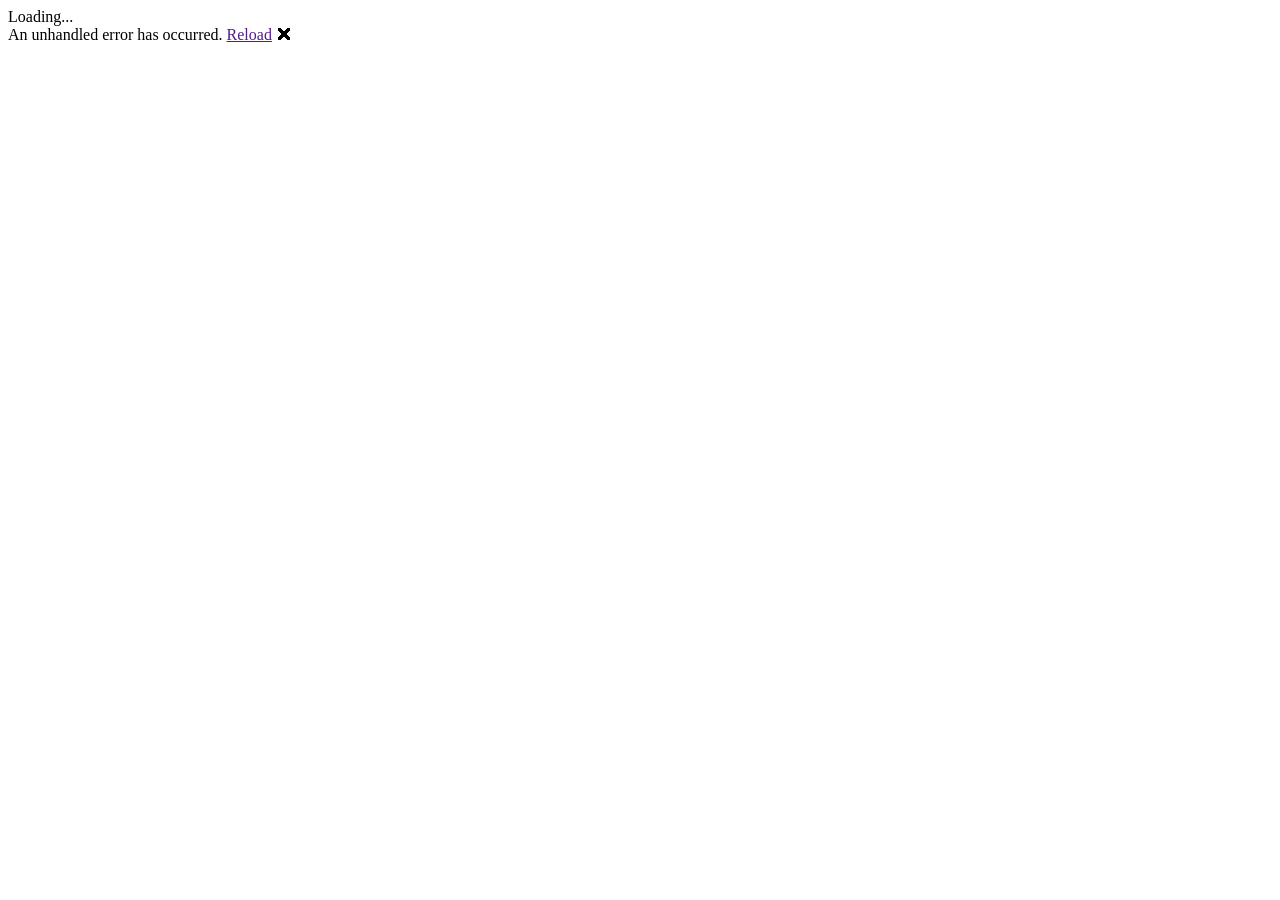
==== bin/Release/net7.0/publish/wwwroot/index.html @ 6f32f429 "Changes Styles 	+ Add Arrecife Logo in the browser tab 	+ styles for responsive view" ====
<!DOCTYPE html>
<html lang="en">

<head>
    <meta charset="utf-8" />
    <title>Web Cite Arrecife</title>
    <base href="/" />
    <link href="css/app.css" rel="stylesheet" />
    <link href="Web Cite Arrecife.styles.css" rel="stylesheet" />
    <!-- If you add any scoped CSS files, uncomment the following to load them
    <link href="Web_Cite_Arrecife.styles.css" rel="stylesheet" /> -->
</head>

<body>
    <div id="app">Loading...</div>

    <div id="blazor-error-ui">
        An unhandled error has occurred.
        <a href="" class="reload">Reload</a>
        <a class="dismiss">🗙</a>
    </div>
    <script src="_framework/blazor.webassembly.js"></script>
</body>

</html>
---- bin/Release/net7.0/publish/wwwroot/css/app.css ----
:root {
    --cyanColorBase: oklch(.7 .16 200);
    --purpleColorBase: oklch(.5 .22 295);
    --background: oklch(.15 .02 240);
    --patchBackground: oklch(0.18 0.02 242.56);
    --black: oklch(.25 .02 240);
    --text: #8a9095;
    --whiteText: oklch(.98 .01 240);
    --spacing: 0.25rem;
    --radius: 1rem;
    --dialogDimension: 50%;
}
* {
    font-family: 'Geist', 'Geist-Fallback', sans-serif;
    box-sizing: content-box;
    /* color:var(--text); */
}

html {
    scroll-behavior: smooth;
}
body, #app, main {
    margin: 0px;
    height: 100vh;
    width: 100vw;
}
button, input, select, optgroup, textarea, ::file-selector-button {
    font: inherit;
    font-feature-settings: inherit;
    font-variation-settings: inherit;
    letter-spacing: inherit;
    color: inherit;
    border-radius: 0;
    background-color: transparent;
    opacity: 1;
    border: 0px;
}
main {
    background-color: var(--background);
    outline-color: color-mix(in oklab, var(--ring) 50%, transparent);
}
h1,h2,h3,h4 {
    color: var(--whiteText);
    margin: 0px;
}
h1,h2,h3,h4:focus-visible {
    outline: -webkit-focus-ring-color auto 0px;    
}

p{
    margin:0px;
    color: var(--text);
}
button, a{
    cursor: pointer;
}
.buttonBloqued{
    cursor:not-allowed;
    position:relative;
}
.buttonBloqued::after{
    content: "";
    position: absolute;
    inset: 0;
    background: rgba(0, 0, 0, 0.4);
    border-radius: calc(var(--radius) - 2px);
}


.gradientText {
    background: linear-gradient(135deg, var(--cyanColorBase) 0%, var(--purpleColorBase) 100%);
    -webkit-text-fill-color: transparent;
    -webkit-background-clip: text;
    background-clip: text;
    width: fit-content;
    font-weight:bold;
}

.transparentButton{
    top: calc(var(--spacing) * -2);
    border-radius: var(--radius);
    border: 0px;
    padding: 10px;
    transition: 0.25s;
    height: 24px;
    width: 24px;
    color:var(--text);
}
.transparentButton:hover{
    background-color: color-mix(in oklab, var(--whiteText) 10%, transparent);
    color: var(--whiteText);
}

.anchorHover{
    color:var(--text);
    box-sizing: border-box;
    width: fit-content;
}
.anchorHover:hover{
    color:var(--whiteText);
}

.iconApp {
    background: linear-gradient(135deg, var(--cyanColorBase) 0%, var(--purpleColorBase) 100%);
    border-radius: calc(var(--radius) + 4px);
    height: calc(var(--spacing) * 10);
    width: calc(var(--spacing) * 10);
    display: flex;
}
.iconBackground{
    z-index: 0;
}
.aNav {
    color: color-mix(in oklab, var(--whiteText) 80%, transparent);
    text-decoration: none;
}
.aNav:hover{ 
    color: var(--whiteText);
}
.svg{
    color: color-mix(in oklab, var(--whiteText) 80%, transparent);
}
.svg:hover{
    color: var(--whiteText);
}

.contentImage{
    width: 50%;
    height: 600px;
    background: linear-gradient(125deg,
        color-mix(in oklch, var(--cyanColorBase) 10%, transparent),
        color-mix(in oklch, var(--purpleColorBase) 10%, transparent)
    );
    align-content: center;
    border-radius: var(--radius);
}
.stapeLine{
    position: absolute;
    width: 100%;
    height: 1.5px;
    background: linear-gradient(45deg,
        color-mix(in oklch, var(--cyanColorBase) 30%, transparent),
        color-mix(in oklch, var(--purpleColorBase) 30%, transparent));
    top: 40%;
}
.dividingLine{
    width: 80%;
    height: 1.5px;
    background: color-mix(in oklch, var(--black) 100%, white);
    margin-block: 20px;
}
.workInProgress{
    background: rgb(255 179 2 / 16%);
    border: 1.5px solid rgb(255 179 0 / 38%);
    border-radius: calc(var(--radius));
    color: white;
    padding-left: 10px;
    height: 30px;
    display: flex;
    align-items: center;
}

.center{
    text-align: center;
    align-items: center;
    justify-content: center;
}
.totalWidth{width: -webkit-fill-available;}
.width300{width: 300px;}
.width200{width: 200px;}
.height100ps{height: 100%;}
.height70{height: 70px;}
.contentSpacing{margin-inline: 100px;}
.contentSpacing2{margin-inline: 200px;}
.fs70{ font-size: 70px;}
.fs50{ font-size: 50px;}
.fs40{ font-size: 40px;}
.fs20{ font-size: 20px;}
.fs15{ font-size: 15px;}
.tc-white{color:var(--whiteText)}
.tc-grey{color:var(--text)}
.fw600{font-weight: 600;}
.line-h40{line-height: 40px;}
.flex-column{ display: flex; flex-direction: column;}
.flex-line{display: flex;}
.flex-wrap{flex-wrap: wrap;}
.flex1{flex: 1;}
.jc-spaceEvenly{justify-content: space-evenly;}
.jc-spaceBetween{justify-content: space-between;}
.ai-center{align-items: center;}
.ai-flexStart{align-items: flex-start;}
.marg20{margin: 20px;}
.marg5{margin: 5px;}
.marg-block40{margin-block:40px;}
.marg-inline40{margin-inline:40px;}
.marg-top80{margin-top: 80px;}
.marg-bottom80{margin-bottom: 80px;}
.marg-bottom20{margin-bottom: 20px;}
.pd50{padding: 50px;}
.pd10{padding: 10px;}
.pd5{padding: 5px;}
.pd0{padding:0px;}
.pd-inline80{ padding-inline: 80px;}
.pd-block80{ padding-block: 80px;}
.pd-block20{ padding-block: 20px;}
.pd-block10{ padding-block: 10px;}
.gap4{ gap: calc(var(--spacing) * 4);}
.gap8{ gap: calc(var(--spacing) * 8);}
.gap16{ gap: calc(var(--spacing) * 16);}
.boxSizing-border{box-sizing: border-box;}
.posRelative{position:relative;}
.posAbsolute{position:absolute;}

@font-face {
    font-family: 'Geist';
    src: url('../fonts/Geist-Regular.woff2') format('woff2');
    font-weight: 400;
    font-style: normal;
    font-display: swap;
}

@font-face {
    font-family: 'Geist';
    src: url('../fonts/Geist-Bold.woff2') format('woff2');
    font-weight: 700;
    font-style: normal;
    font-display: swap;
}





/* === Blazor === */
#blazor-error-ui {
    background: lightyellow;
    bottom: 0;
    box-shadow: 0 -1px 2px rgba(0, 0, 0, 0.2);
    display: none;
    left: 0;
    padding: 0.6rem 1.25rem 0.7rem 1.25rem;
    position: fixed;
    width: 100%;
    z-index: 1000;
}

    #blazor-error-ui .dismiss {
        cursor: pointer;
        position: absolute;
        right: 0.75rem;
        top: 0.5rem;
    }

.blazor-error-boundary {
    background: url([data-uri]) no-repeat 1rem/1.8rem, #b32121;
    padding: 1rem 1rem 1rem 3.7rem;
    color: white;
}

.blazor-error-boundary::after {
    content: "An error has occurred."
}
---- bin/Release/net7.0/publish/wwwroot/Web Cite Arrecife.styles.css ----
/* /Components/BackgroundFlashes/BackgroundFlashes.razor.rz.scp.css */
.styleBackground[b-y1ybs8mo8k]{
    background-color: var(--background);
    width: 100vw;
    min-height: 500px;
    position: relative;
    padding-top: 100px;
    display: flex;
    justify-content: center;
    align-items: center;
    flex-direction: column;
    padding-bottom: 100px;
}

.first-flash[b-y1ybs8mo8k]
{
    width: 400px;
    height: 400px;
    border-radius: 100%;
    position: absolute;
    top: 0px;
    left: 0px;
    background-color: color-mix(in oklab, var(--cyanColorBase) 10%, transparent);
    filter: blur(4rem);
}

.second-flash[b-y1ybs8mo8k]{
    width: 400px;
    height: 400px;
    border-radius: 100%;
    position: absolute;
    bottom: 0%;
    right: 0%;
    background-color: color-mix(in oklab, var(--purpleColorBase) 10%, transparent);
    filter: blur(4rem);
}

/* /Components/BackgroundLinearGradient/BackgroundLinearGradient.razor.rz.scp.css */
.backgroundLinearGradient[b-zsus72iwuf]{
    background: var(--background);
    background: linear-gradient(145deg,
        color-mix(in oklch, var(--cyanColorBase) 25%, black),
        color-mix(in oklch, var(--purpleColorBase) 25%, black)
    );
    width: 100vw;
    min-height: 400px;
    position: relative;
    padding-top: 100px;
    display: flex;
    justify-content: center;
    align-items: center;
    flex-direction: column;
}
/* /Components/Background/Background.razor.rz.scp.css */
.styleBackground[b-3aini647ok]{
    background-color: var(--patchBackground);
    width: 100vw;
    min-height: 500px;
    position: relative;
    padding-top: 100px;
    display: flex;
    justify-content: center;
    align-items: center;
    flex-direction: column;
}
/* /Components/BlackButton/BlackButton.razor.rz.scp.css */
.blackButton[b-wwqe3c333r]{
    background: black;
    color: white;
    font-size: calc(0.85rem *1.2);
    padding: 0px;
    border-radius: calc(var(--radius) - 2px);
    margin-block: 30px;
    margin-inline: 10px;
}
/* /Components/Button/Button.razor.rz.scp.css */
.ButtonTransparent[b-wne60mb2ri] {
    background: transparent;
    border: 1px var(--black) solid;
    color: white;
    font-size: calc(0.85rem *1.2);
    
    padding-block: calc(var(--spacing) * 3);
    padding-inline: calc(var(--spacing) * 4);
    border-radius: calc(var(--radius) - 2px);

    transition: 0.25s;
}
.coloredButton:hover[b-wne60mb2ri]{
    background: color-mix(in oklab, var(--cyanColorBase) 60%, transparent);
    color: var(--background);
}
/* /Components/Cards/SquareCard.razor.rz.scp.css */
.squareCard[b-6g19xr893y]{
    width: 310px;
    height: 275px;
    background: var(--background);
    border-radius: calc(var(--radius) * 2);
    padding: 30px;
    box-sizing: border-box;
    transition: 0.5s;
}
.squareCard:hover[b-6g19xr893y]{
    box-shadow: -2px 2px 5px color-mix(in oklch, var(--cyanColorBase) 50%, transparent), 
                2px 2px 5px color-mix(in oklch, var(--purpleColorBase) 90%, transparent);    
}
/* /Components/Circle/Circle.razor.rz.scp.css */
.circle[b-0jy4qzao4r]{
    border-radius: 100%;
    background: var(--purpleColorBase);
    width: 30px;
    height: 30px;
    position: absolute;
    top: -5px;
    right: -5px;
    font-size: 17px;
    font-weight: 600;
    color:var(--whiteText);
    display: flex;
    justify-content: center;
    align-items: center;
}
/* /Components/ColoredButton/ColoredButton.razor.rz.scp.css */
.coloredButton[b-kupco6wh1v] {
    background: linear-gradient(135deg,var(--cyanColorBase)0%,var(--purpleColorBase)100%);
    color: white;
    font-size: calc(0.85rem *1.2);
    padding-block: calc(var(--spacing) * 3);
    padding-inline: calc(var(--spacing) * 4);
    border-radius: calc(var(--radius) - 2px);
}
/* /Components/Dialog/ReactiveDialog.razor.rz.scp.css */

.reactiveDialog[b-f1qvybxfvo]{
    position: fixed;
    width: 100vw;
    top: 0;
    height: 100vh;
    z-index: 20;
    
    background: color-mix(in oklch, black 50%, transparent);
}
.mainContent[b-f1qvybxfvo]{
    position: absolute;
    width: var(--dialogDimension);
    top: calc(50% - 100px);
    height: 200px;
    left: calc(50% - (var(--dialogDimension) / 2));
    box-sizing: border-box;

    padding: 30px;

    background: linear-gradient(145deg,
        color-mix(in oklch, var(--cyanColorBase) 25%, black),
        color-mix(in oklch, var(--purpleColorBase) 25%, black)
    );
    box-shadow: -5px -5px 15px 0.5px color-mix(in oklch, var(--cyanColorBase) 30%, transparent),
                5px 5px 15px 0.5px color-mix(in oklch, var(--purpleColorBase) 30%, transparent);
    border-radius: var(--radius);

    color:var(--text);
}

.closeButton[b-f1qvybxfvo]{
    position: absolute;
    top: -20px;
    right: -10px;

    width: 35px;
    height: 35px;
    background-color: var(--patchBackground);
    border-radius: 100%;
    padding: 0px;
    
    color: var(--text);
    transition: 0.5s;
}
.closeButton:hover[b-f1qvybxfvo]{
    box-shadow: -5px -5px 10px 0.5px color-mix(in oklch, var(--cyanColorBase) 70%, transparent),
                5px 5px 10px 0.5px color-mix(in oklch, var(--purpleColorBase) 70%, transparent);
    color: var(--whiteText);
}
/* /Components/GradientRectangle/GradientRectangle.razor.rz.scp.css */
.gradientRectangle[b-d6ic9p5wf9]{
    position: relative;
}
/* /Components/NavBar/NavBar.razor.rz.scp.css */
.navBar[b-metm05gy16] {
    position: fixed;
    top: 0px;
    width: 100vw;
    align-content: center;
    z-index: 10;
}
.glass-effect[b-metm05gy16]{
    backdrop-filter: blur(10px);
    background: #ffffff0d;
    border: 1px solid #ffffff1a;
}
.content-navBar[b-metm05gy16] {
    height: 100%;
    padding-block: calc(var(--spacing) * 4);
    padding-inline: calc(var(--spacing) * 4);
    display: flex;
    justify-content: space-around;
    margin-inline: auto;
}
.first-space-navBar[b-metm05gy16] {
    display: flex;
    align-items: center;
    
}
.first-space-navBar .appName[b-metm05gy16] {
    font-size: 25px;
    margin-left: 10px;
}
.second-space-navBar[b-metm05gy16]{
    display: flex;
    align-items: center;
    gap: calc(var(--spacing) * 8);
}
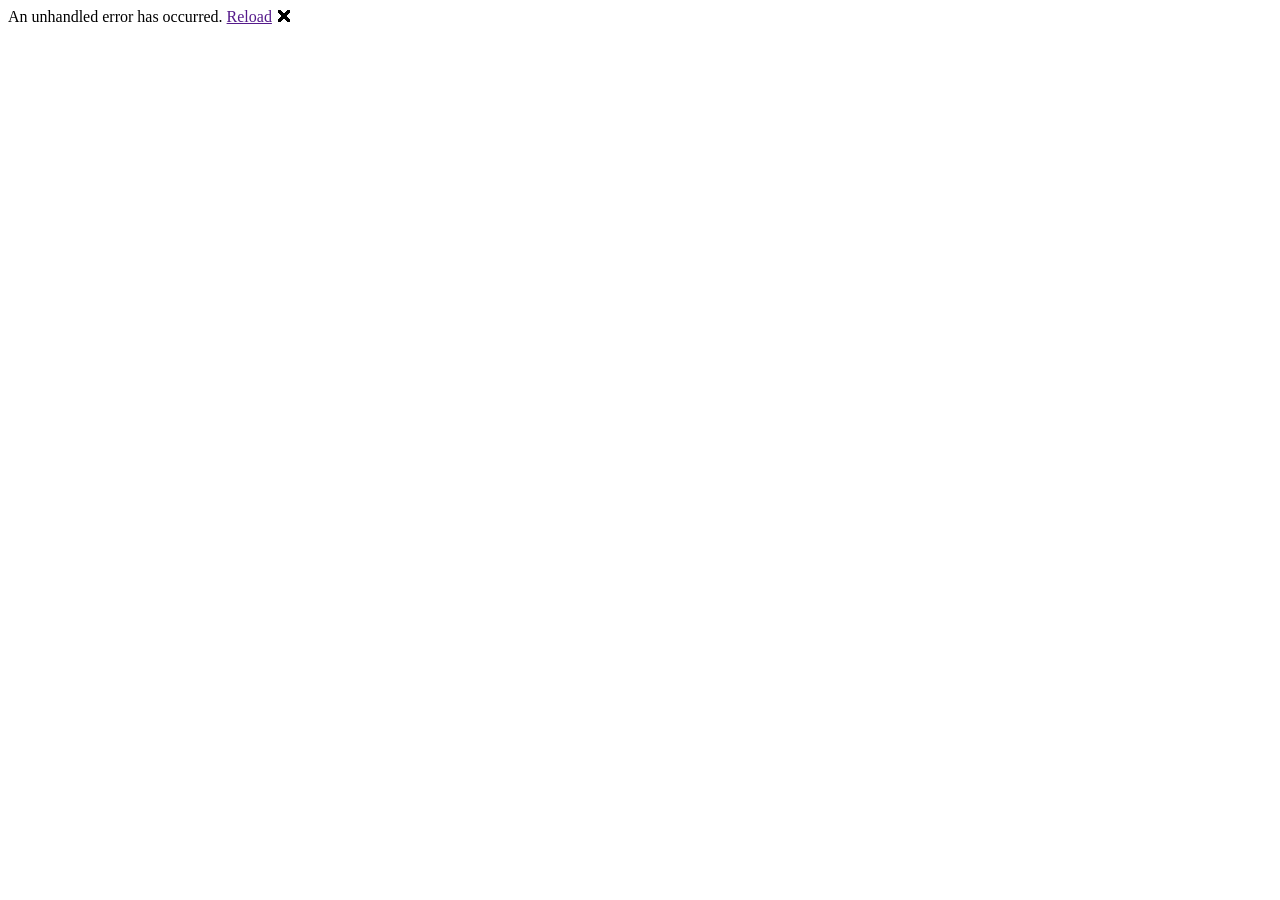
==== commit 6d45b11d: "Change view load process 	* Change process load visibility" ====
--- a/bin/Release/net7.0/publish/wwwroot/index.html
+++ b/bin/Release/net7.0/publish/wwwroot/index.html
@@ -7,12 +7,18 @@
     <base href="/" />
     <link href="css/app.css" rel="stylesheet" />
     <link href="Web Cite Arrecife.styles.css" rel="stylesheet" />
+    <link rel="icon" href="./images/iconApp.png">
     <!-- If you add any scoped CSS files, uncomment the following to load them
     <link href="Web_Cite_Arrecife.styles.css" rel="stylesheet" /> -->
+    <meta name="viewport" content="width=device-width, initial-scale=1.0" />
 </head>
 
 <body>
-    <div id="app">Loading...</div>
+    <div id="app">
+        <div class="circleLoading">
+            <div class="contentCircleLoading"></div>
+        </div>
+    </div>
 
     <div id="blazor-error-ui">
         An unhandled error has occurred.
--- a/bin/Release/net7.0/publish/wwwroot/css/app.css
+++ b/bin/Release/net7.0/publish/wwwroot/css/app.css
@@ -77,6 +77,9 @@
 }
 
 .transparentButton{
+    display: flex;
+    justify-content: center;
+    align-items: center;
     top: calc(var(--spacing) * -2);
     border-radius: var(--radius);
     border: 0px;
@@ -101,7 +104,7 @@
 }
 
 .iconApp {
-    background: linear-gradient(135deg, var(--cyanColorBase) 0%, var(--purpleColorBase) 100%);
+    background: linear-gradient(135deg, var(--cyanColorBase) 0%, var(--purpleColorBase) 80%);
     border-radius: calc(var(--radius) + 4px);
     height: calc(var(--spacing) * 10);
     width: calc(var(--spacing) * 10);
@@ -109,6 +112,8 @@
 }
 .iconBackground{
     z-index: 0;
+    width: 400px;
+    height: 400px;
 }
 .aNav {
     color: color-mix(in oklab, var(--whiteText) 80%, transparent);
@@ -159,19 +164,61 @@
     display: flex;
     align-items: center;
 }
-
+.container2cells{
+    display: flex;
+    flex-direction: row;
+    gap: calc(var(--spacing) * 16);
+    align-items: center;
+    padding-inline: 30px;
+}
+.container2cells .cell{
+    flex: 1;
+    width: 50%;
+}
+.cells4flex{
+    display: none;
+}
+.titleSecurityBlock{
+    width: 400px;
+    font-size: 50px;
+    line-height: 40px;
+}
+.footer{
+    display: flex;
+    margin-inline-start: 5%;
+    width: -webkit-fill-available;
+    align-items: flex-start;
+    gap: 4;
+}
+.securityBackground{
+    padding-bottom: 80px;
+    padding-inline:100px;
+    box-sizing: border-box;
+    
+}
+.contentSquareCards{
+    display: flex;
+    justify-content: space-evenly;
+    gap: calc(var(--spacing) * 8);
+    padding-block: 80px;
+    flex-wrap: wrap;
+    padding-inline: 30px;
+}
 .center{
     text-align: center;
     align-items: center;
     justify-content: center;
+}
+.minWidth900{
+    display: none;
 }
 .totalWidth{width: -webkit-fill-available;}
 .width300{width: 300px;}
 .width200{width: 200px;}
 .height100ps{height: 100%;}
 .height70{height: 70px;}
-.contentSpacing{margin-inline: 100px;}
-.contentSpacing2{margin-inline: 200px;}
+.contentSpacing{margin-inline: 5%;}
+.contentSpacing2{margin-inline: 10%;}
 .fs70{ font-size: 70px;}
 .fs50{ font-size: 50px;}
 .fs40{ font-size: 40px;}
@@ -185,11 +232,13 @@
 .flex-line{display: flex;}
 .flex-wrap{flex-wrap: wrap;}
 .flex1{flex: 1;}
+.jc-center{justify-content: center;}
 .jc-spaceEvenly{justify-content: space-evenly;}
 .jc-spaceBetween{justify-content: space-between;}
 .ai-center{align-items: center;}
 .ai-flexStart{align-items: flex-start;}
 .marg20{margin: 20px;}
+.marg10{margin: 10px;}
 .marg5{margin: 5px;}
 .marg-block40{margin-block:40px;}
 .marg-inline40{margin-inline:40px;}
@@ -197,10 +246,15 @@
 .marg-bottom80{margin-bottom: 80px;}
 .marg-bottom20{margin-bottom: 20px;}
 .pd50{padding: 50px;}
+.pd20{padding:20px;}
 .pd10{padding: 10px;}
 .pd5{padding: 5px;}
 .pd0{padding:0px;}
 .pd-inline80{ padding-inline: 80px;}
+.pd-inline50{ padding-inline: 50px;}
+.pd-inline30{ padding-inline: 30px;}
+.pd-inline15{ padding-inline: 15px;}
+.pd-inline10{ padding-inline: 10px;}
 .pd-block80{ padding-block: 80px;}
 .pd-block20{ padding-block: 20px;}
 .pd-block10{ padding-block: 10px;}
@@ -211,6 +265,75 @@
 .posRelative{position:relative;}
 .posAbsolute{position:absolute;}
 
+
+
+@media(max-width: 900px){
+    
+    .contentSpacing{margin-inline: 0px;}
+    .contentSpacing2{margin-inline: 0px;}
+    .container2cells{
+        display: flex;
+        flex-direction: column;
+        gap: calc(var(--spacing) * 16);
+        align-items: center;
+        padding-inline: 15px;
+        box-sizing: border-box;
+    }
+    .container2cells .cell{
+        width: 100%;
+    }
+    .hideMinWidth900{
+        display: none;
+    }
+    .footer{
+        display: flex;
+        flex-direction: column;
+        margin-inline-start: 5%;
+        width: -webkit-fill-available;
+        align-items: flex-start;
+        gap: 4;
+    }
+    .iconBackground{
+        z-index: 0;
+        width: 300px;
+        height: 300px;
+    }
+    .contentSquareCards{
+        display: flex;
+        justify-content: space-evenly;
+        gap: calc(var(--spacing) * 8);
+        padding-block: 80px;
+        flex-wrap: wrap;
+        padding-inline: 30px;
+    }
+    .minWidth900{
+        display: flex;
+    }
+    .titleSecurityBlock{
+        width: auto;
+        font-size: 40px;
+        line-height: 40px;
+    }
+    .cells4flex{
+        display: flex;
+        justify-content: space-between;
+        padding-block: 80px;
+        gap: calc(var(--spacing) * 4);
+        position: relative;
+        padding-inline: 10px;
+        flex-direction: column;
+    }
+    .fs70{ font-size: 40px;}
+    .fs50{ font-size: 40px;}
+    .fs40{ font-size: 35px;}
+    .pd-inline80{ padding-inline: 30px;}
+    .securityBackground{
+        padding-bottom: 80px;
+        padding-inline:5px;
+        box-sizing: border-box;
+    }
+}
+
 @font-face {
     font-family: 'Geist';
     src: url('../fonts/Geist-Regular.woff2') format('woff2');
@@ -232,6 +355,43 @@
 
 
 /* === Blazor === */
+#app{
+    background: linear-gradient(145deg,
+        color-mix(in oklch, var(--cyanColorBase) 25%, black),
+        color-mix(in oklch, var(--purpleColorBase) 25%, black)
+    );
+}
+.circleLoading{
+    border-radius: 100%;
+    width: 100px;
+    height: 100px;
+    background: linear-gradient(145deg,
+        var(--cyanColorBase),
+        var(--purpleColorBase)
+    );
+    position: absolute;
+    top: calc(100vh / 2 - 50px);
+    left: calc(100vw / 2 - 50px);
+    animation: spin 1.2s linear infinite;
+}
+.contentCircleLoading{
+    background: var(--background);
+    width: 80px;
+    height: 80px;
+    border-radius: 100%;
+    position: absolute;
+    left: calc(100% / 2 - 40px);
+    top: calc(100% / 2 - 40px);
+}
+@keyframes spin {
+  from {
+    transform: rotate(0deg);
+  }
+  to {
+    transform: rotate(360deg);
+  }
+}
+
 #blazor-error-ui {
     background: lightyellow;
     bottom: 0;
--- a/bin/Release/net7.0/publish/wwwroot/Web Cite Arrecife.styles.css
+++ b/bin/Release/net7.0/publish/wwwroot/Web Cite Arrecife.styles.css
@@ -35,6 +35,13 @@
     filter: blur(4rem);
 }
 
+@media(max-width: 900px){
+    .first-flash[b-y1ybs8mo8k],
+    .second-flash[b-y1ybs8mo8k]{
+        width: 100%;
+    }
+
+}
 /* /Components/BackgroundLinearGradient/BackgroundLinearGradient.razor.rz.scp.css */
 .backgroundLinearGradient[b-zsus72iwuf]{
     background: var(--background);
@@ -73,6 +80,12 @@
     margin-block: 30px;
     margin-inline: 10px;
 }
+
+@media(max-width: 900px){
+    .blackButton[b-wwqe3c333r]{
+        margin-block: 10px;
+    }
+}
 /* /Components/Button/Button.razor.rz.scp.css */
 .ButtonTransparent[b-wne60mb2ri] {
     background: transparent;
@@ -104,6 +117,16 @@
     box-shadow: -2px 2px 5px color-mix(in oklch, var(--cyanColorBase) 50%, transparent), 
                 2px 2px 5px color-mix(in oklch, var(--purpleColorBase) 90%, transparent);    
 }
+
+
+@media(max-width: 900px){
+    .squareCard[b-6g19xr893y]{
+        width: 200px;
+        height: fit-content;
+        padding: 10px;
+    }
+
+}
 /* /Components/Circle/Circle.razor.rz.scp.css */
 .circle[b-0jy4qzao4r]{
     border-radius: 100%;
@@ -184,6 +207,63 @@
 .gradientRectangle[b-d6ic9p5wf9]{
     position: relative;
 }
+/* /Components/MenuMovil/MenuMovil.razor.rz.scp.css */
+.backMenuMovil[b-k6wtxeeft4]{
+    position: fixed;
+    top: 0px;
+    background: color-mix(in oklch, var(--black) 70%, transparent);
+    width: 100%;
+    height: 100%;  
+    z-index: 11; 
+}
+.backMenuMovil.False[b-k6wtxeeft4]{
+    display: none;
+}
+.menuMovil[b-k6wtxeeft4]{
+    position: fixed;
+    top: 10px;
+    z-index: 12;
+    left:0px;
+    width: 250px;
+    height: 90dvh;
+    background: var(--patchBackground);
+    border-bottom-right-radius: var(--radius);
+    border-top-right-radius: var(--radius);
+    transition: 1s;
+    padding-block: 20px;
+    padding-inline: 15px;
+}
+.menuMovil.False[b-k6wtxeeft4]{
+    left:-300px;
+}
+.menuMovil .options[b-k6wtxeeft4]{
+    display: flex;
+    flex-direction: column;
+    margin-top: 50px;
+}
+
+.menuMovil .options .aNav[b-k6wtxeeft4]{
+    margin: 5px;
+    
+    padding: 15px;
+    border-radius: var(--radius);
+    font-size: 17px;
+}
+
+.menuMovil .options .aNav:hover[b-k6wtxeeft4]{
+    background: color-mix(in oklch, var(--black) 50%, transparent);
+}
+
+.appName[b-k6wtxeeft4] {
+    font-size: 25px;
+    margin-left: 10px;
+}
+
+.footerMenuMovil[b-k6wtxeeft4]{
+    position: absolute;
+    bottom: 20px;
+    right: 20px;
+}
 /* /Components/NavBar/NavBar.razor.rz.scp.css */
 .navBar[b-metm05gy16] {
     position: fixed;
@@ -210,7 +290,7 @@
     align-items: center;
     
 }
-.first-space-navBar .appName[b-metm05gy16] {
+.appName[b-metm05gy16] {
     font-size: 25px;
     margin-left: 10px;
 }
@@ -219,3 +299,15 @@
     align-items: center;
     gap: calc(var(--spacing) * 8);
 }
+
+@media (max-width: 800px) {
+    .navBar[b-metm05gy16]{
+        box-sizing: border-box;
+    }
+    .content-navBar[b-metm05gy16]{
+        justify-content: space-between;
+    }
+    .second-space-navBar[b-metm05gy16]{
+        display: none;
+    }
+}
